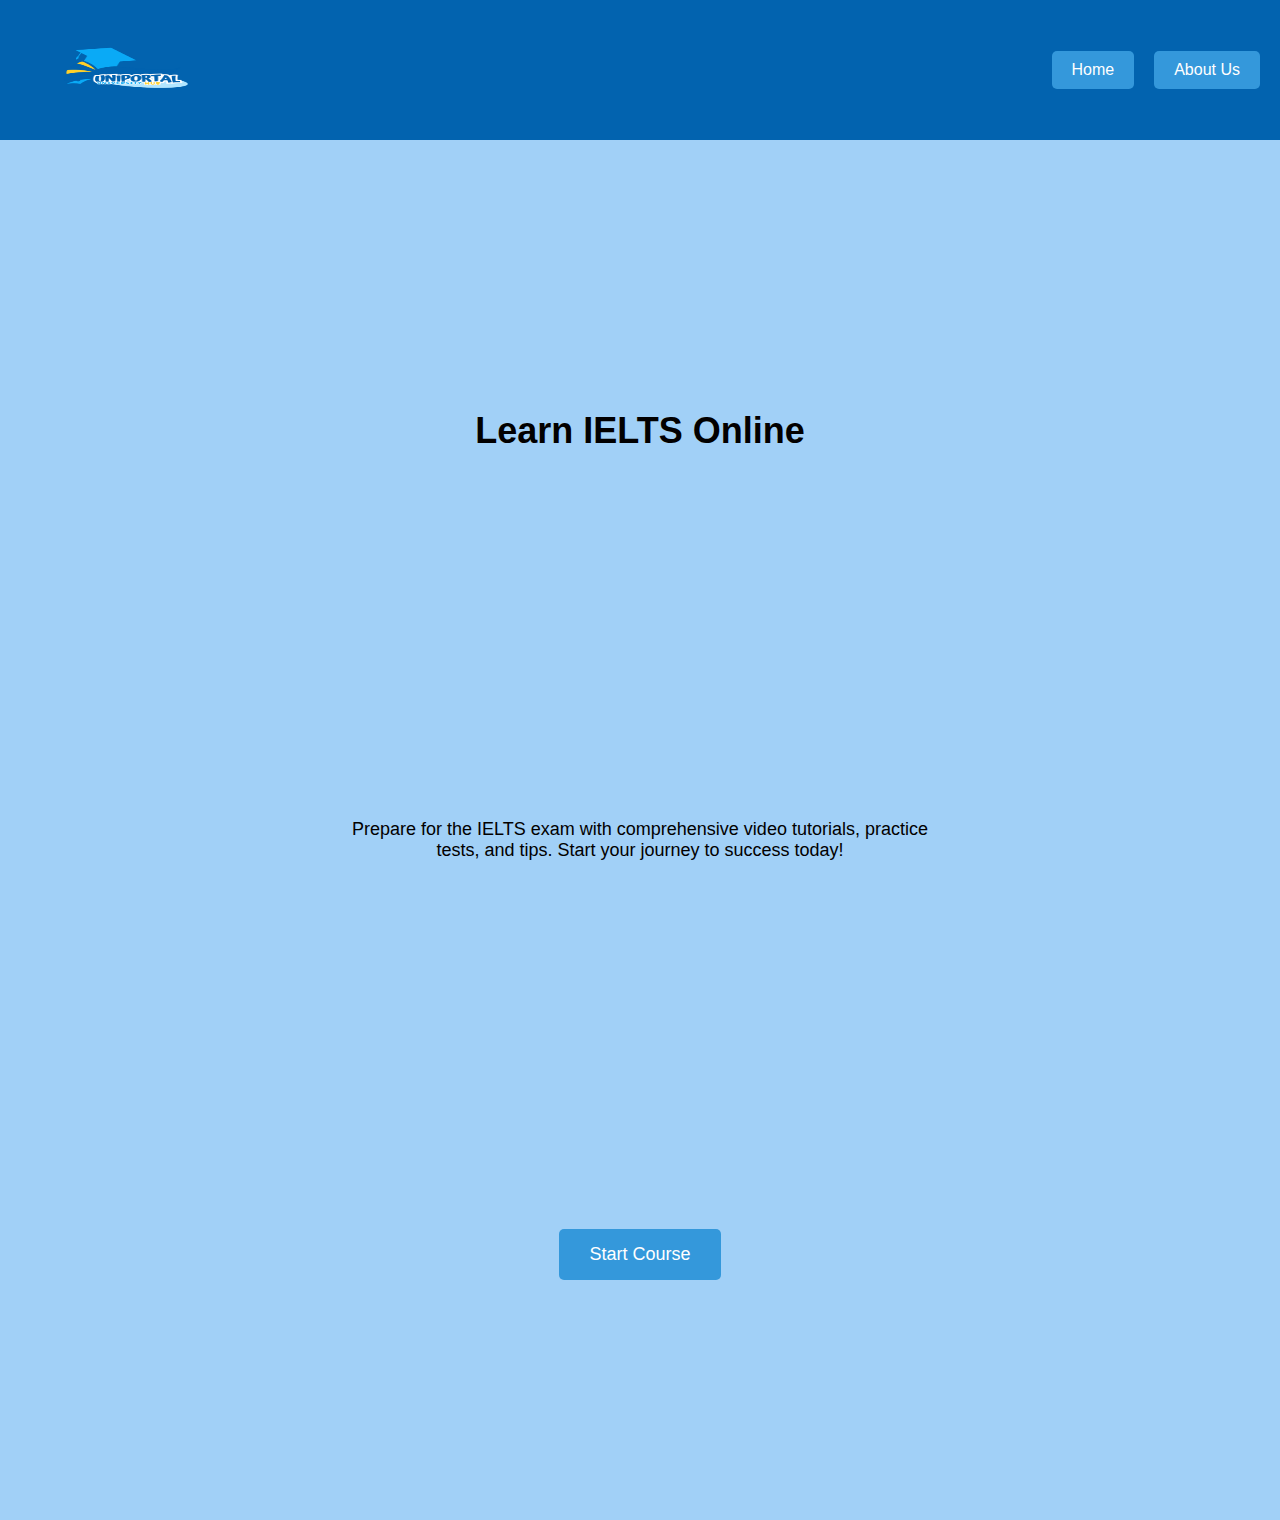
==== Course.html @ 3377b38f "video added" ====
<!DOCTYPE html>
<html lang="en">
<head>
    <meta charset="UTF-8">
    <meta name="viewport" content="width=device-width, initial-scale=1.0">
    <title>IELTS Course</title>
    <link rel="stylesheet" href="course.css"> 
</head>
<body>

<header>
    <img src="Img/mainLogo.png" alt="Logo" /> 
    <div class="nav-links">
        <a href="HomePage.html" class="nav-button">Home</a>
        <a href="AboutUs.html" class="nav-button">About Us</a>
    </div>
</header>

<div class="content">
    <div class="background-section">
        <h2>Learn IELTS Online</h2>
        <p>Prepare for the IELTS exam with comprehensive video tutorials, practice tests, and tips. Start your journey to success today!</p>
        <button id="toggleVideosBtn" class="center-button">Start Course</button>
    </div>

    <div class="tutorial-videos" id="tutorialVideos">
        <h3>IELTS Tutorial Videos</h3>
        <iframe src="https://www.youtube.com/embed/r5eiUU3EpHE?si=x6ywqlTw-pSm3bXq" frameborder="0" allow="accelerometer; autoplay; clipboard-write; encrypted-media; gyroscope; picture-in-picture" allowfullscreen></iframe>
        <iframe src="https://www.youtube.com/embed/tOFm-zoI6-w?si=r7ad3RQlUVOARr10&amp" frameborder="0" allow="accelerometer; autoplay; clipboard-write; encrypted-media; gyroscope; picture-in-picture" allowfullscreen></iframe>
        <iframe src="https://www.youtube.com/embed/q7xCHfDRdug?si=SyQAqjBlLVjl1UiX" frameborder="0" allow="accelerometer; autoplay; clipboard-write; encrypted-media; gyroscope; picture-in-picture" allowfullscreen></iframe>
        <iframe src="https://www.youtube.com/embed/qhxzCiwX11o?si=bs9b4F-hOrsFYzpE" frameborder="0" allow="accelerometer; autoplay; clipboard-write; encrypted-media; gyroscope; picture-in-picture" allowfullscreen></iframe>
    </div>
</div>

<script src="course.js"></script> 
</body>
</html>
---- course.css ----
body {
    font-family: 'Roboto', sans-serif;
    margin: 0;
    padding: 0;
    background-color: #477eb6;
}

header {
    display: flex;
    align-items: center;
    justify-content: space-between;
    padding: 20px;
    background-color:rgb(2, 99, 175);
}

header img {
    width: 200px;
    height: 100px;
}

.nav-links {
    display: flex;
    align-items: center;
}

.nav-button {
    background-color: #3498db;
    color: white;
    padding: 10px 20px;
    font-size: 16px;
    text-decoration: none;
    border-radius: 5px;
    margin-left: 20px;
    transition: background-color 0.3s ease;
}

.nav-button:hover {
    background-color: #0067ac;
}

.content {
    background-color: #a1d0f7;
    padding: 40px;
    min-height: 500px;
}

.background-section {
    background-image: url('img/teaching.png'); 
    background-size: cover;
    background-position: center;
    padding: 200px 40px;
    color: rgb(2, 0, 0);
    text-align: center;
    display: flex;
    flex-direction: column;
    justify-content: center; 
    align-items: center;      
    height: 100vh;          
}

.background-section h2 {
    font-size: 36px;
    margin-bottom: 20px;
}

.background-section p {
    font-size: 18px;
    max-width: 600px;
    margin: auto;
}

.center-button {
    background-color: #3498db;
    color: white;
    padding: 15px 30px;
    font-size: 18px;
    border: none;
    border-radius: 5px;
    cursor: pointer;
    margin-top: 20px;
}

.center-button:hover {
    background-color: #2980b9;
}

.tutorial-videos {
    display: none;
    margin-top: 40px;
}

.tutorial-videos iframe {
    width: 600px;
    height: 400px;
    margin-bottom: 20px;
}

.tutorial-videos h3 {
    color: #2c3e50;
}
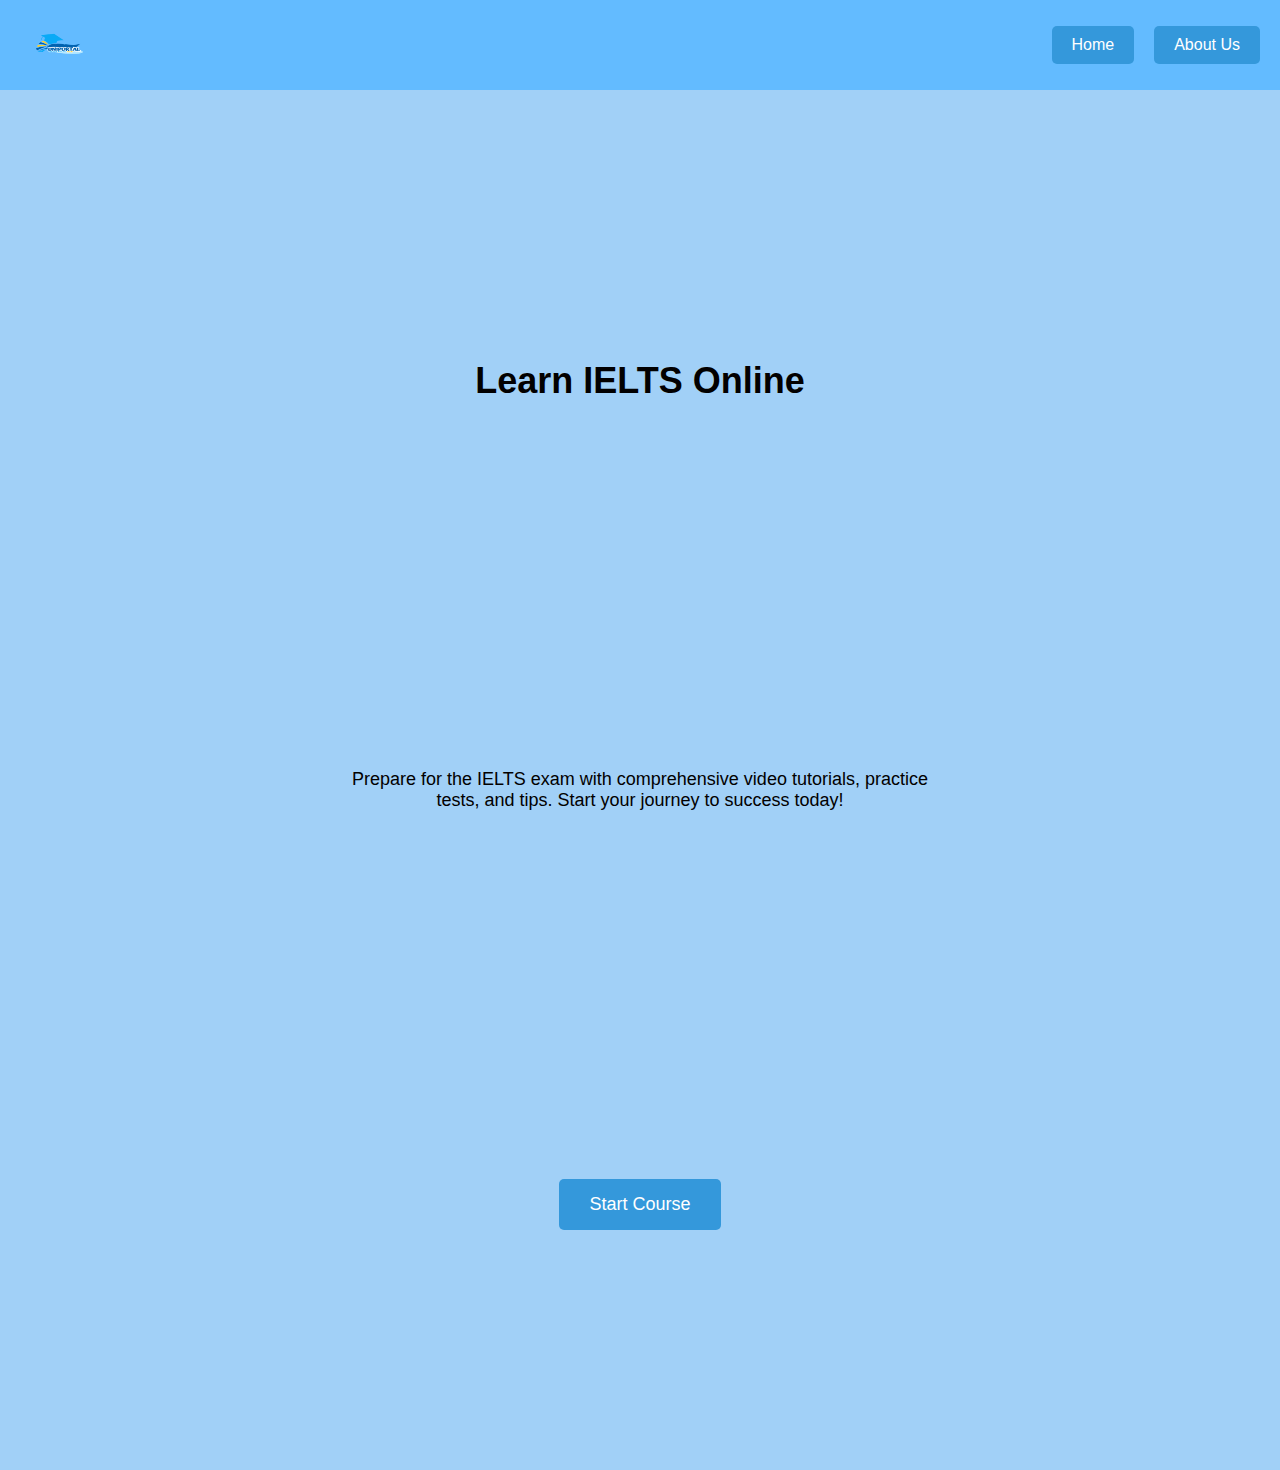
==== commit ec413b9b: "course" ====
--- a/Course.html
+++ b/Course.html
@@ -9,7 +9,7 @@
 <body>
 
 <header>
-    <img src="Img/mainLogo.png" alt="Logo" /> 
+    <img src="Img/mainLogo.png" alt="Logo" style="height: 50px; width: 75px;" /> 
     <div class="nav-links">
         <a href="HomePage.html" class="nav-button">Home</a>
         <a href="AboutUs.html" class="nav-button">About Us</a>
--- a/course.css
+++ b/course.css
@@ -10,7 +10,7 @@
     align-items: center;
     justify-content: space-between;
     padding: 20px;
-    background-color:rgb(2, 99, 175);
+    background-color:rgb(99, 187, 255);
 }
 
 header img {
